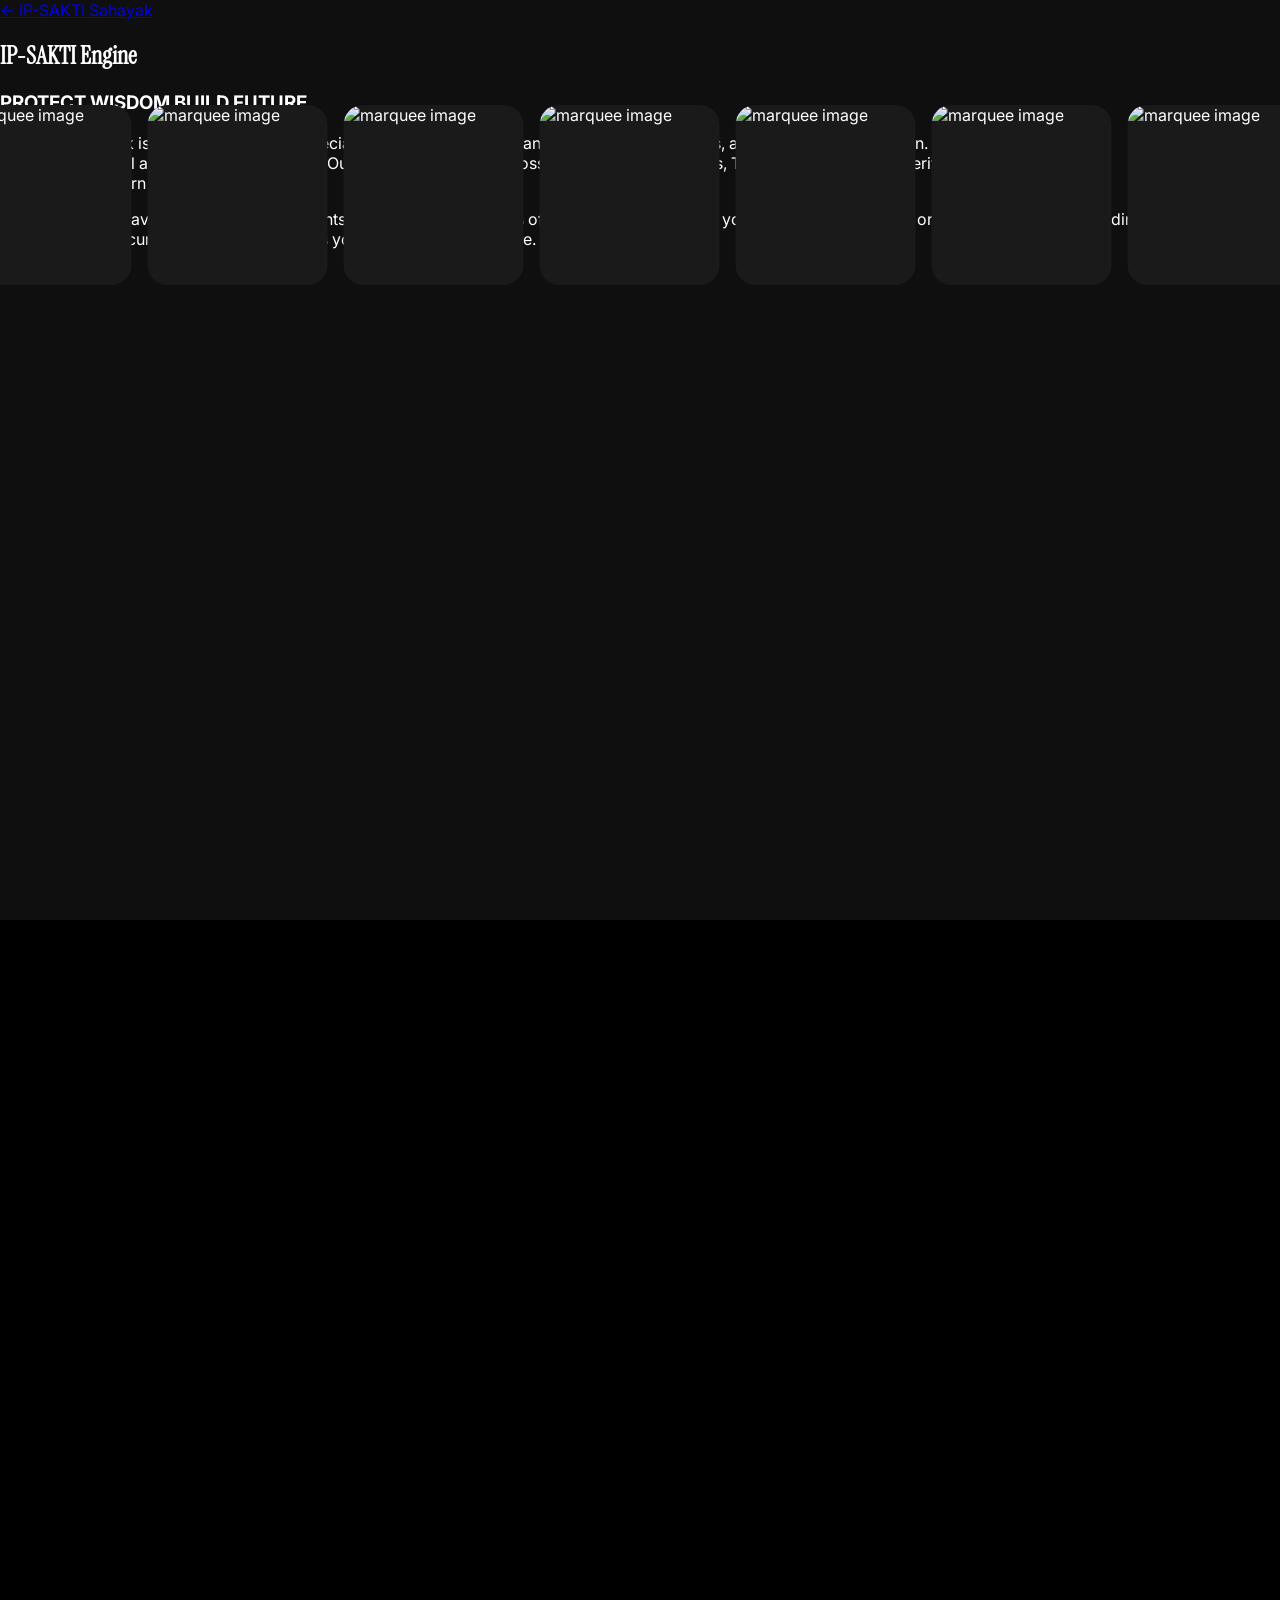
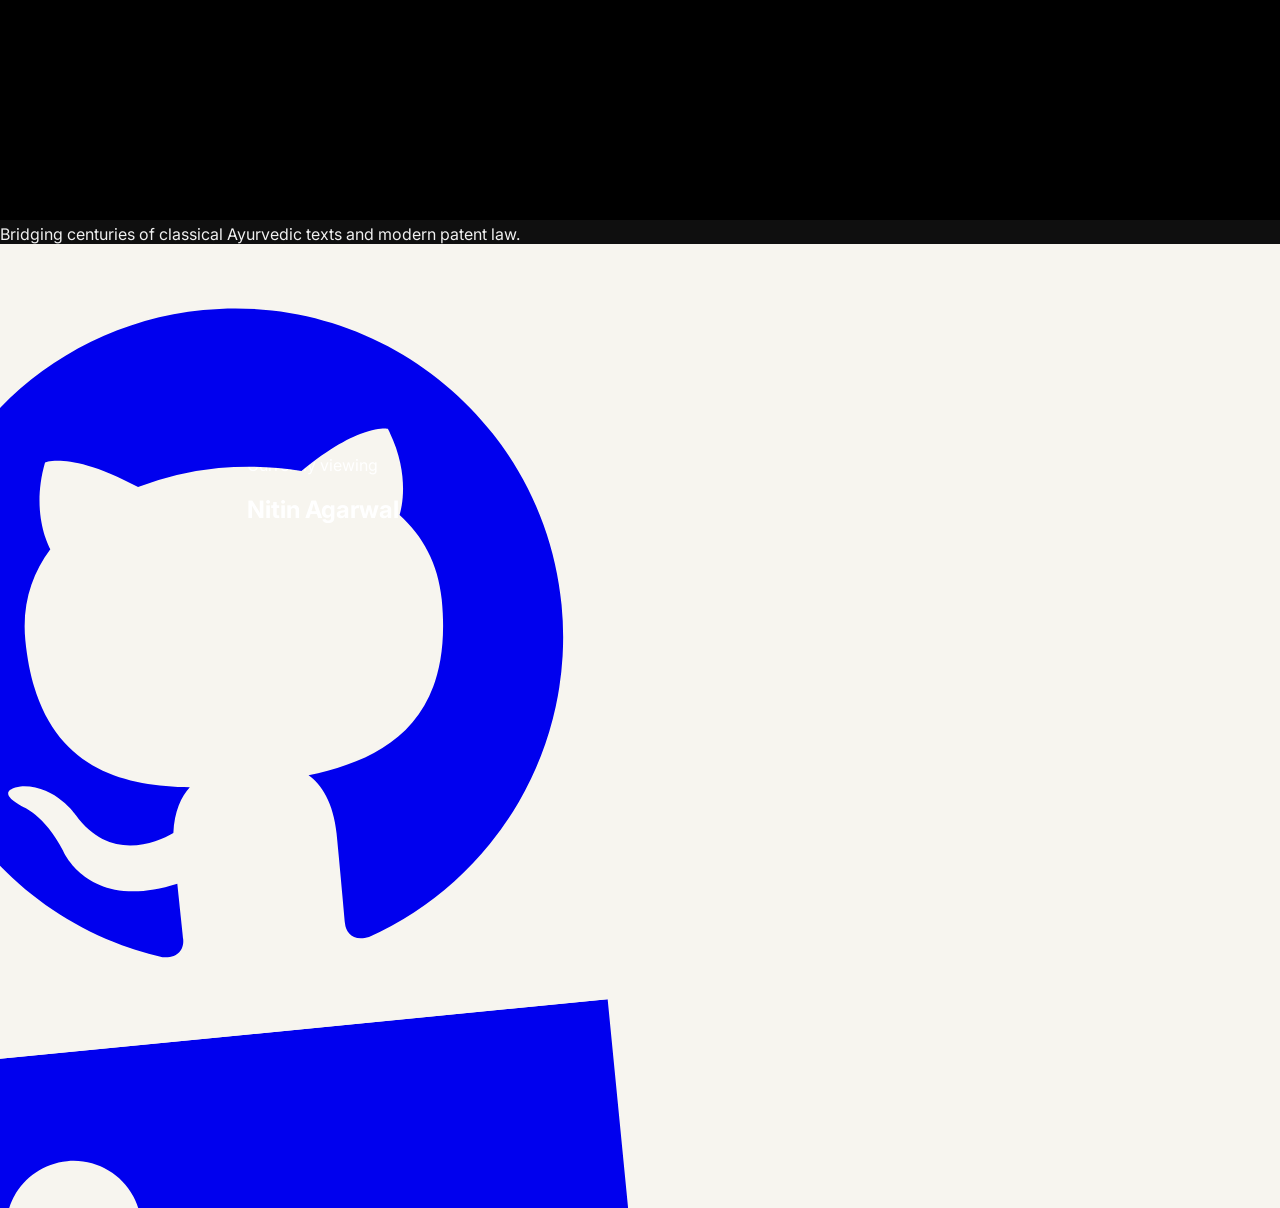
==== app/static/about.html @ 3e54b7a2 "Fix UI navigation, styling, chat functionality, and classification engine" ====
<!DOCTYPE html>
<html lang="en" class="dark">
<head>
    <meta charset="UTF-8">
    <meta name="viewport" content="width=device-width, initial-scale=1.0">
    <title>About | IP-SAKTI Sahayak</title>
    <script src="https://cdn.tailwindcss.com"></script>
    <script src="https://cdnjs.cloudflare.com/ajax/libs/gsap/3.12.2/gsap.min.js"></script>
    <script>
        tailwind.config = {
            darkMode: 'class',
            theme: {
                extend: {
                    colors: {
                        vedic: {
                            forest: '#046A38',
                            forestDark: '#034E29',
                            saffron: '#FF671F',
                            textPrimary: '#09090B',
                            textSecondary: '#52525B',
                            textMuted: '#A1A1AA',
                            surface: '#F4F4F5',
                            border: '#E5E7EB'
                        }
                    },
                    fontFamily: {
                        sans: ['"Inter"', 'sans-serif'],
                        serif: ['"Instrument Serif"', 'serif']
                    }
                }
            }
        }
    </script>
    <style>
        @import url('https://fonts.googleapis.com/css2?family=Instrument+Serif:ital@0;1&family=Inter:wght@400;500;700&display=swap');
        
        body { font-family: 'Inter', sans-serif; background-color: #0f0f0f; color: #fff; overflow-x: hidden; margin: 0; }
        
        /* Spotlight GSAP Hero */
        .spotlight-section { position: relative; width: 100%; height: 100vh; min-height: 800px; overflow: hidden; }
        .spotlight-marquee { position: absolute; left: 0; top: 0; width: 100%; z-index: 20; height: 160px; pointer-events: none; }
        @media (min-width: 768px) { .spotlight-marquee { height: 200px; } }
        .spotlight-marquee-track { display: flex; gap: 16px; height: 100%; align-items: center; position: absolute; top: 0; left: 0; }
        .spotlight-card-img { width: 140px; height: 140px; flex-shrink: 0; border-radius: 20px; overflow: hidden; background: #1a1a1a; }
        @media (min-width: 768px) { .spotlight-card-img { width: 180px; height: 180px; } }
        .spotlight-card-img img { width: 100%; height: 100%; object-fit: cover; }
        .wake-target { display: inline-block; position: relative; }
        
        /* Orbit Card Stack */
        .orbit-container { position: relative; min-height: 100vh; display: flex; align-items: center; justify-content: center; overflow: hidden; padding: 2rem; background-color: #f7f5ef; }
        .orbit-stage { position: relative; height: 470px; width: 100%; max-width: 980px; }
    </style>
</head>
<body>

    <!-- Top Nav -->
    <nav class="fixed top-0 w-full p-6 flex justify-between items-center z-[100] mix-blend-difference pointer-events-auto">
        <a href="/static/index.html" class="text-xl font-bold tracking-tighter hover:opacity-70 transition-opacity text-white">← IP-SAKTI Sahayak</a>
    </nav>

    <!-- 1. Magnetic Spotlight Marquee (Hero) -->
    <section class="spotlight-section" id="spotlight-hero">
        
        <div class="spotlight-marquee" id="marquee-strip">
            <div class="spotlight-marquee-track" id="marquee-track">
                <!-- Javascript will inject 20 images here for seamless looping -->
            </div>
        </div>

        <div class="relative w-full h-full flex flex-col items-center justify-center px-6 md:px-12 lg:px-24 z-30 pointer-events-none mix-blend-difference">
            <!-- Title -->
            <h1 class="text-[15vw] md:text-[12rem] font-normal leading-[0.85] tracking-tighter mb-20 text-center flex flex-col items-center" style="font-family: 'Instrument Serif', serif;">
                <div class="wake-target">IP-SAKTI</div>
                <div class="wake-target relative">Engine<span class="absolute right-[0.45em] top-[0.1em] w-[0.25em] h-[0.25em] bg-white rounded-full"></span></div>
            </h1>
            
            <div class="w-full max-w-7xl mx-auto flex flex-col md:flex-row justify-between items-start mt-8 px-4 md:px-8 gap-8 md:gap-4">
                <div class="flex-1 md:max-w-[280px] text-right mt-1">
                    <h3 class="text-xl md:text-3xl uppercase tracking-tight font-medium leading-[1.1]">
                        <div class="wake-target">PROTECT WISDOM</div>
                        <div class="wake-target">BUILD FUTURE</div>
                    </h3>
                </div>
                <div class="flex-1 flex flex-col sm:flex-row gap-6 md:gap-12 text-[10px] md:text-xs leading-[1.6]">
                    <div class="flex-1 flex flex-col">
                        <div class="wake-target whitespace-nowrap">IP-SAKTI Sahayak is a premium AI agent</div>
                        <div class="wake-target whitespace-nowrap">specializing in smooth compliance, interactive</div>
                        <div class="wake-target whitespace-nowrap">pathways, and modern patent design.</div>
                    </div>
                    <div class="flex-1 flex flex-col">
                        <div class="wake-target whitespace-nowrap">We prioritize legal accuracy and aesthetics.</div>
                        <div class="wake-target whitespace-nowrap">Our intelligence spans across complex IP interactions,</div>
                        <div class="wake-target whitespace-nowrap">Traditional Knowledge verification, and seamless</div>
                        <div class="wake-target whitespace-nowrap">drafting for modern AYUSH frameworks.</div>
                    </div>
                </div>
            </div>
        </div>
        
        <div class="absolute bottom-0 left-0 w-full p-8 z-40 flex justify-center pointer-events-none mix-blend-difference">
            <p class="text-[8px] md:text-[10px] text-white/70 max-w-2xl text-center leading-[1.6]">
                We navigate in heavily regulated environments pushing the boundaries of AI integration. Whether you're a local practitioner or a global enterprise, building a new formulation or securing a patent, IP-SAKTI is your partner in compliance.
            </p>
        </div>
    </section>

    <!-- 2. WebGL Scroll Dissolve Reveal -->
    <div class="relative w-full h-[300vh]" id="webgl-scroll-container">
        <div class="sticky top-0 w-full h-screen overflow-hidden bg-neutral-900">
            <canvas id="dissolve-canvas" class="w-full h-full object-cover block"></canvas>
            <div class="absolute inset-0 flex items-center justify-center p-8 pointer-events-none z-10" style="mix-blend-mode: difference;">
                <div class="max-w-4xl text-3xl md:text-5xl font-medium leading-snug tracking-tight text-white text-center drop-shadow-2xl">
                    Bridging centuries of classical Ayurvedic texts and modern patent law.
                </div>
            </div>
        </div>
    </div>

    
    <!-- 3. Orbit Card Stack -->
    <div class="orbit-container min-h-screen flex items-center justify-center p-8 bg-[#f7f5ef]">
        <section class="w-full max-w-5xl mx-auto space-y-6">
            <div>
                <p class="text-sm font-medium text-zinc-500">Currently viewing</p>
                <h2 id="active-member-name" class="text-2xl font-semibold text-zinc-900">Ari Chen</h2>
            </div>
            <div class="orbit-stage relative h-[620px] w-full" id="orbit-stage" tabindex="0">
                <!-- JS will populate cards -->
            </div>
        </section>
    </div>

    <script>
        // --- 1. Spotlight GSAP Hero Logic ---
        const images = [
            "https://images.unsplash.com/photo-1596040033229-a9821ebd058d?q=80&w=800&auto=format&fit=crop", // Mortar and herbs
            "https://images.unsplash.com/photo-1589829085413-56de8ae18c73?q=80&w=800&auto=format&fit=crop", // Law gavel
            "https://images.unsplash.com/photo-1556910103-1c02745aae4d?q=80&w=800&auto=format&fit=crop", // Indian spices/ayurveda
            "https://images.unsplash.com/photo-1532012197267-da84d127e765?q=80&w=800&auto=format&fit=crop", // Old manuscript book
            "https://images.unsplash.com/photo-1453945681467-33ee89da369e?q=80&w=800&auto=format&fit=crop", // Scales of justice
            "https://images.unsplash.com/photo-1518770660439-4636190af475?q=80&w=800&auto=format&fit=crop"  // Tech / circuitry
        ];
        
        const track = document.getElementById('marquee-track');
        const isMobile = window.innerWidth < 768;
        const itemWidth = isMobile ? 140 : 180;
        const gap = 16;
        const oneSetWidth = images.length * (itemWidth + gap);
        const setsNeeded = Math.ceil(window.innerWidth / oneSetWidth) + 2;
        
        for(let i=0; i<setsNeeded; i++) {
            images.forEach(img => {
                const div = document.createElement('div');
                div.className = 'spotlight-card-img';
                div.innerHTML = `<img src="${img}" alt="marquee image" />`;
                track.appendChild(div);
            });
        }
        
        gsap.to(track, {
            x: `-${oneSetWidth}px`,
            duration: oneSetWidth / 180,
            ease: "none",
            repeat: -1,
            modifiers: { x: gsap.utils.unitize(x => parseFloat(x) % oneSetWidth) }
        });

        const spotlightSection = document.getElementById('spotlight-hero');
        const marqueeStrip = document.getElementById('marquee-strip');
        const wakeTargets = document.querySelectorAll('.wake-target');
        
        const config = {
            stripFollowEase: 0.05,
            stripEdgeInset: 175,
            contentRiseRate: 0.85,
            risenTopGap: 100,
            liftHeadStart: 125,
            wakeStrength: 2.5,
            wakeReach: 125,
            lineSettleEase: 0.09,
        };

        let stripTargetY = config.stripEdgeInset - 100;
        let stripCurrentY = stripTargetY;
        let stripPrevY = stripTargetY;
        
        let targetData = [];
        let sectionHeight, stripBaseTop, stripHeight, stripRestCenterY, contentTopAtRest;
        let hasPointerMoved = false;

        function measure() {
            sectionHeight = spotlightSection.getBoundingClientRect().height;
            stripBaseTop = marqueeStrip.offsetTop;
            stripHeight = marqueeStrip.offsetHeight;
            stripRestCenterY = config.stripEdgeInset;
            
            let blockTop = Infinity;
            targetData = Array.from(wakeTargets).map(el => {
                let y = 0, node = el;
                while (node && node !== spotlightSection) {
                    y += node.offsetTop;
                    node = node.offsetParent;
                }
                const restCenterY = y + el.offsetHeight / 2;
                blockTop = Math.min(blockTop, restCenterY - el.offsetHeight / 2);
                return { el, restCenterY, currentY: 0 };
            });
            contentTopAtRest = isFinite(blockTop) ? blockTop : sectionHeight * 0.4;
        }
        
        setTimeout(measure, 100);
        window.addEventListener('resize', measure);

        spotlightSection.addEventListener('mousemove', (e) => {
            hasPointerMoved = true;
            const rect = spotlightSection.getBoundingClientRect();
            stripTargetY = (e.clientY - rect.top) - stripHeight / 2;
        });
        spotlightSection.addEventListener('mouseleave', () => {
            hasPointerMoved = false;
            stripTargetY = config.stripEdgeInset - stripHeight / 2;
        });

        function renderGSAP() {
            stripCurrentY += (stripTargetY - stripCurrentY) * config.stripFollowEase;
            gsap.set(marqueeStrip, { y: stripCurrentY });

            const stripCenterY = stripBaseTop + stripCurrentY + stripHeight / 2;
            const stripVelocityY = stripCurrentY - stripPrevY;
            stripPrevY = stripCurrentY;

            const descentBelowRest = Math.max(0, stripCenterY - stripRestCenterY);
            const maxRise = Math.max(0, contentTopAtRest - config.risenTopGap);
            const contentRise = -Math.min(descentBelowRest * config.contentRiseRate, maxRise);

            targetData.forEach(line => {
                const gapToStrip = line.restCenterY - stripCenterY;
                const reachedLine = stripCenterY + config.liftHeadStart >= line.restCenterY;
                const wakeInfluence = Math.exp(-(gapToStrip * gapToStrip) / (2 * config.wakeReach * config.wakeReach));
                const wakeOffset = stripVelocityY * wakeInfluence * config.wakeStrength;
                
                const lineTarget = (reachedLine ? contentRise : 0) + wakeOffset;
                line.currentY += (lineTarget - line.currentY) * config.lineSettleEase;
                gsap.set(line.el, { y: line.currentY });
            });
            requestAnimationFrame(renderGSAP);
        }
        requestAnimationFrame(renderGSAP);

        // --- 2. WebGL Scroll Dissolve Reveal Logic ---
        const initWebGL = async () => {
            const canvas = document.getElementById('dissolve-canvas');
            const gl = canvas.getContext('webgl');
            if (!gl) return;

            const vsSource = `
                attribute vec2 position;
                attribute vec2 uv;
                varying vec2 vUv;
                void main() {
                    vUv = uv;
                    gl_Position = vec4(position, 0.0, 1.0);
                }
            `;

            const fsSource = `
                precision highp float;
                uniform sampler2D uTex1;
                uniform sampler2D uTex2;
                uniform float uProgress;
                uniform vec2 uResolution;
                varying vec2 vUv;

                float hash(vec2 p) { return fract(sin(dot(p, vec2(127.1, 311.7))) * 43758.5453); }
                float noise(vec2 p) {
                    vec2 i = floor(p), f = fract(p);
                    f = f * f * (3.0 - 2.0 * f);
                    return mix(mix(hash(i), hash(i + vec2(1.0, 0.0)), f.x), mix(hash(i + vec2(0.0, 1.0)), hash(i + vec2(1.0, 1.0)), f.x), f.y);
                }
                float fbm(vec2 p) {
                    float v = 0.0, a = 0.5, f = 1.0;
                    for (int i = 0; i < 5; i++) { v += a * noise(p * f); a *= 0.5; f *= 2.0; }
                    return v;
                }
                
                void main() {
                    vec4 c1 = texture2D(uTex1, vUv);
                    vec4 c2 = texture2D(uTex2, vUv);
                    
                    vec2 centeredUv = vUv - 0.5;
                    centeredUv.x *= uResolution.x / uResolution.y;
                    float dist = length(centeredUv);
                    
                    float n = fbm(vUv * 10.0) * 0.2;
                    float noisyDist = dist + n;
                    
                    float dissolveThreshold = uProgress * 1.5;
                    float mask = smoothstep(dissolveThreshold - 0.05, dissolveThreshold, noisyDist);
                    
                    float edgeWidth = 0.02;
                    float edge = smoothstep(dissolveThreshold - edgeWidth, dissolveThreshold, noisyDist) * 
                                 smoothstep(dissolveThreshold + edgeWidth, dissolveThreshold, noisyDist);
                    
                    vec3 finalColor = mix(c1.rgb, c2.rgb, mask);
                    finalColor += vec3(1.0, 0.8, 0.3) * edge * 2.0 * (1.0 - uProgress);
                    
                    gl_FragColor = vec4(finalColor, 1.0);
                }
            `;

            function createShader(gl, type, source) {
                const shader = gl.createShader(type);
                gl.shaderSource(shader, source);
                gl.compileShader(shader);
                return shader;
            }

            const vs = createShader(gl, gl.VERTEX_SHADER, vsSource);
            const fs = createShader(gl, gl.FRAGMENT_SHADER, fsSource);
            const program = gl.createProgram();
            gl.attachShader(program, vs);
            gl.attachShader(program, fs);
            gl.linkProgram(program);
            gl.useProgram(program);

            const vertices = new Float32Array([
                -1,-1, 0,1,   1,-1, 1,1,   -1,1, 0,0,
                1,-1, 1,1,    1,1, 1,0,    -1,1, 0,0
            ]);
            const buffer = gl.createBuffer();
            gl.bindBuffer(gl.ARRAY_BUFFER, buffer);
            gl.bufferData(gl.ARRAY_BUFFER, vertices, gl.STATIC_DRAW);

            const posLoc = gl.getAttribLocation(program, 'position');
            gl.enableVertexAttribArray(posLoc);
            gl.vertexAttribPointer(posLoc, 2, gl.FLOAT, false, 16, 0);

            const uvLoc = gl.getAttribLocation(program, 'uv');
            gl.enableVertexAttribArray(uvLoc);
            gl.vertexAttribPointer(uvLoc, 2, gl.FLOAT, false, 16, 8);

            function loadTexture(url, unit) {
                const texture = gl.createTexture();
                gl.activeTexture(gl.TEXTURE0 + unit);
                gl.bindTexture(gl.TEXTURE_2D, texture);
                gl.texImage2D(gl.TEXTURE_2D, 0, gl.RGBA, 1, 1, 0, gl.RGBA, gl.UNSIGNED_BYTE, new Uint8Array([0,0,0,255]));
                const img = new Image();
                img.crossOrigin = 'anonymous';
                img.src = url;
                img.onload = () => {
                    gl.activeTexture(gl.TEXTURE0 + unit);
                    gl.bindTexture(gl.TEXTURE_2D, texture);
                    gl.texImage2D(gl.TEXTURE_2D, 0, gl.RGBA, gl.RGBA, gl.UNSIGNED_BYTE, img);
                    gl.texParameteri(gl.TEXTURE_2D, gl.TEXTURE_WRAP_S, gl.CLAMP_TO_EDGE);
                    gl.texParameteri(gl.TEXTURE_2D, gl.TEXTURE_WRAP_T, gl.CLAMP_TO_EDGE);
                    gl.texParameteri(gl.TEXTURE_2D, gl.TEXTURE_MIN_FILTER, gl.LINEAR);
                };
            }

            loadTexture('https://images.unsplash.com/photo-1450101499162-3d06637b5fa3?q=80&w=1920&auto=format&fit=crop', 0);
            loadTexture('https://images.unsplash.com/photo-1505664194779-8beaceb93744?q=80&w=1920&auto=format&fit=crop', 1);

            gl.uniform1i(gl.getUniformLocation(program, 'uTex1'), 0);
            gl.uniform1i(gl.getUniformLocation(program, 'uTex2'), 1);
            
            const uProgress = gl.getUniformLocation(program, 'uProgress');
            const uRes = gl.getUniformLocation(program, 'uResolution');
            const container = document.getElementById('webgl-scroll-container');
            
            function render() {
                canvas.width = window.innerWidth;
                canvas.height = window.innerHeight;
                gl.viewport(0, 0, canvas.width, canvas.height);
                gl.uniform2f(uRes, canvas.width, canvas.height);
                
                const rect = container.getBoundingClientRect();
                const viewHeight = window.innerHeight;
                let progress = 0;
                if (rect.top <= 0) {
                    progress = Math.min(1, Math.max(0, -rect.top / (rect.height - viewHeight)));
                }
                
                gl.uniform1f(uProgress, progress);
                gl.drawArrays(gl.TRIANGLES, 0, 6);
                requestAnimationFrame(render);
            }
            render();
        };
        initWebGL();

        
        
        
        // --- 3. Authentic Orbit Card Stack Logic ---
        const orbitData = [
            { name: "Ashish Chandra Acharjee", role: "Regulatory Architect", desc: "Shapes IP compliance pathways with deep understanding of AYUSH frameworks and system architecture.", accent: "#f8d66d", initials: "AA", stat: "Architecture", image: "https://componentry.dev/images/orbit-card-stack/ari-chen.png", github: "https://github.com/ashishacharjee", linkedin: "https://www.linkedin.com/in/ashish-chandra-acharjee/" },
            { name: "Pranay Saha", role: "Data Scientist", desc: "Transforms raw classical texts into high-signal embeddings for fast, accurate retrieval.", accent: "#78dcca", initials: "PS", stat: "AI Models", image: "https://componentry.dev/images/orbit-card-stack/ezra-moon.png", github: "https://github.com/pranaysaha003", linkedin: "https://www.linkedin.com/in/pranaysaha003/" },
            { name: "Nitin Agarwal", role: "Legal Strategy", desc: "Sets the bar for Section 3(p) evaluation accuracy and TKDL correlation strategy.", accent: "#f3f1ea", initials: "NA", stat: "Strategy", image: "https://componentry.dev/images/orbit-card-stack/noor-kade.png", github: "https://github.com/Nitin-Agarwal252", linkedin: "https://www.linkedin.com/in/nitin-agarwal-539810363/" },
            { name: "Sumit Das", role: "Frontend Engineer", desc: "Builds the motion, polish, and interface texture that make the dashboard feel calm under pressure.", accent: "#b9a7ff", initials: "SD", stat: "Interface", image: "https://componentry.dev/images/orbit-card-stack/ezra-moon.png", github: "https://github.com/sumitdascyber", linkedin: "https://www.linkedin.com/in/sumit-das-a1588822b/" },
            { name: "Rohit Thakur", role: "Infrastructure", desc: "Keeps the machine quiet, API endpoints fast, and the system running without pointless friction.", accent: "#ff9d77", initials: "RT", stat: "Systems", image: "https://componentry.dev/images/orbit-card-stack/ari-chen.png", github: "https://github.com/Rohitthakur1507", linkedin: "https://www.linkedin.com/in/rohit-thakur-42948a418/" },
            { name: "Aadrita Bandyopadhyay", role: "Operations Lead", desc: "Ensures cross-functional harmony, managing handoffs and driving product vision forward.", accent: "#fca5a5", initials: "AB", stat: "Operations", image: "https://componentry.dev/images/orbit-card-stack/sana-holt.png", github: "https://github.com/aadritabandyopadhyay-program", linkedin: "https://www.linkedin.com/in/aadrita-bandyopadhyay-6830b940a/" }
        ];
        
        const stage = document.getElementById('orbit-stage');
        const activeNameLabel = document.getElementById('active-member-name');
        let activeIdx = 2; // defaultActiveIndex=2
        let isOpen = false;
        
        // Exact React Component Fallback for Image rendering
        function getPortraitHTML(item) {
            return `
            <div class="relative flex aspect-[1.36] w-full overflow-hidden rounded-[1.45rem] border border-black/[0.08] bg-black/[0.045]">
                <img src="${item.image}" alt="${item.name}" class="h-full w-full object-cover" />
                <span class="absolute bottom-4 right-4 rounded-full bg-zinc-950 px-3 py-1 text-xs font-semibold tracking-[0.18em] text-white">${item.initials}</span>
            </div>
            `;
        }
        
        orbitData.forEach((item, index) => {
            const card = document.createElement('article');
            card.id = `orbit-card-${index}`;
            card.className = "absolute left-1/2 top-1/2 w-[min(78vw,21rem)] origin-bottom cursor-pointer rounded-[1.9rem] border border-black/10 bg-[#e9e6df] p-4 text-[#141414] outline-none shadow-xl transition-all duration-[420ms] ease-[cubic-bezier(.2,.8,.2,1)]";
            
            card.innerHTML = `
                <div class="relative">
                    ${getPortraitHTML(item)}
                    <span id="orbit-arrow-${index}" class="absolute right-3 top-3 grid w-11 h-11 place-items-center rounded-full bg-zinc-950 text-white shadow-lg shadow-black/20 z-10 transition-transform duration-300 scale-0">
                        <svg class="w-4 h-4" fill="none" stroke="currentColor" viewBox="0 0 24 24"><path stroke-linecap="round" stroke-linejoin="round" stroke-width="2" d="M7 17L17 7M7 7h10v10"></path></svg>
                    </span>
                </div>
                <div class="px-2 pb-2 pt-6 flex flex-col h-full">
                    <p class="text-[0.72rem] font-semibold uppercase tracking-[0.18em] text-zinc-500">${item.role}</p>
                    <h3 class="mt-2 text-[1.4rem] md:text-[1.8rem] font-semibold leading-tight tracking-[-0.04em] text-zinc-950">${item.name}</h3>
                    <p class="mt-4 text-[0.95rem] font-medium leading-[1.42] tracking-[-0.01em] text-zinc-700">${item.desc}</p>
                    <div class="mt-5 border-t border-black/10 pt-4 flex items-center justify-between">
                        <div class="text-[0.68rem] font-bold uppercase tracking-[0.2em] text-zinc-500">${item.stat}</div>
                        <div class="flex gap-2">
                            ${item.github ? `<a href="${item.github}" target="_blank" class="p-1 rounded-md hover:bg-black/5 text-zinc-500 hover:text-black transition-colors" title="GitHub" onclick="event.stopPropagation()">
                                <svg class="w-5 h-5" fill="currentColor" viewBox="0 0 24 24"><path fill-rule="evenodd" d="M12 2C6.477 2 2 6.484 2 12.017c0 4.425 2.865 8.18 6.839 9.504.5.092.682-.217.682-.483 0-.237-.008-.868-.013-1.703-2.782.605-3.369-1.343-3.369-1.343-.454-1.158-1.11-1.466-1.11-1.466-.908-.62.069-.608.069-.608 1.003.07 1.531 1.032 1.531 1.032.892 1.53 2.341 1.088 2.91.832.092-.647.35-1.088.636-1.338-2.22-.253-4.555-1.113-4.555-4.951 0-1.093.39-1.988 1.029-2.688-.103-.253-.446-1.272.098-2.65 0 0 .84-.27 2.75 1.026A9.564 9.564 0 0112 6.844c.85.004 1.705.115 2.504.337 1.909-1.296 2.747-1.027 2.747-1.027.546 1.379.202 2.398.1 2.651.64.7 1.028 1.595 1.028 2.688 0 3.848-2.339 4.695-4.566 4.943.359.309.678.92.678 1.855 0 1.338-.012 2.419-.012 2.747 0 .268.18.58.688.482A10.019 10.019 0 0022 12.017C22 6.484 17.522 2 12 2z" clip-rule="evenodd"></path></svg>
                            </a>` : ''}
                            ${item.linkedin ? `<a href="${item.linkedin}" target="_blank" class="p-1 rounded-md hover:bg-black/5 text-zinc-500 hover:text-[#0a66c2] transition-colors" title="LinkedIn" onclick="event.stopPropagation()">
                                <svg class="w-5 h-5" fill="currentColor" viewBox="0 0 24 24"><path d="M20.447 20.452h-3.554v-5.569c0-1.328-.027-3.037-1.852-3.037-1.853 0-2.136 1.445-2.136 2.939v5.667H9.351V9h3.414v1.561h.046c.477-.9 1.637-1.85 3.37-1.85 3.601 0 4.267 2.37 4.267 5.455v6.286zM5.337 7.433c-1.144 0-2.063-.926-2.063-2.065 0-1.138.92-2.063 2.063-2.063 1.14 0 2.064.925 2.064 2.063 0 1.139-.925 2.065-2.064 2.065zm1.782 13.019H3.555V9h3.564v11.452zM22.225 0H1.771C.792 0 0 .774 0 1.729v20.542C0 23.227.792 24 1.771 24h20.451C23.2 24 24 22.271V1.729C24 .774 23.2 0 22.222 0h.003z"/></svg>
                            </a>` : ''}
                        </div>
                    </div>
                </div>
            `;
            
            card.onmouseenter = () => { isOpen = true; activeIdx = index; updateOrbit(); };
            card.onfocus = () => { isOpen = true; activeIdx = index; updateOrbit(); };
            card.onclick = () => { isOpen = true; activeIdx = index; updateOrbit(); };
            
            card.tabIndex = 0;
            card.onkeydown = (e) => {
                if (e.key === "ArrowRight" || e.key === "ArrowDown") { e.preventDefault(); activeIdx = (index + 1) % orbitData.length; updateOrbit(); }
                else if (e.key === "ArrowLeft" || e.key === "ArrowUp") { e.preventDefault(); activeIdx = (index - 1 + orbitData.length) % orbitData.length; updateOrbit(); }
                else if (e.key === "Escape") { card.blur(); isOpen = false; activeIdx = 2; updateOrbit(); }
            };
            stage.appendChild(card);
        });
        
        const updateOrbit = () => {
            activeNameLabel.innerText = orbitData[activeIdx].name;
            
            const midpoint = (orbitData.length - 1) / 2;
            const isMobile = window.innerWidth < 768;
            
            const spread = isMobile ? 50 : 150; 
            const rotationScale = isMobile ? 5 : 8.5;
            
            orbitData.forEach((_, index) => {
                const orbit = index - midpoint;
                const stack = index - 2; 
                
                const openYOffset = Math.abs(orbit) * 30 + Math.max(0, Math.abs(orbit) - 1) * 10;
                const openPos = { x: orbit * spread, y: openYOffset, r: orbit * rotationScale };
                const closedPos = { x: stack * 10, y: Math.abs(stack) * 5, r: stack * 2.8 };
                
                const pos = isOpen ? openPos : closedPos;
                const isActive = index === activeIdx;
                const zIndex = isActive ? 80 : 50 - Math.abs(index - activeIdx);
                const lift = (isOpen && isActive) ? 40 : 0;
                
                const card = document.getElementById(`orbit-card-${index}`);
                card.style.zIndex = zIndex;
                card.style.transform = `translate(calc(-50% + ${pos.x}px), calc(-50% + ${pos.y - lift}px)) rotate(${pos.r}deg)`;
                
                const arrow = document.getElementById(`orbit-arrow-${index}`);
                if (isActive && isOpen) { arrow.classList.remove('scale-0'); arrow.classList.add('scale-100'); } 
                else { arrow.classList.add('scale-0'); arrow.classList.remove('scale-100'); }
            });
        };
        
        stage.onmouseleave = () => { isOpen = false; activeIdx = 2; updateOrbit(); };
        window.addEventListener('resize', updateOrbit);
        updateOrbit();
</script>
</body>
</html>
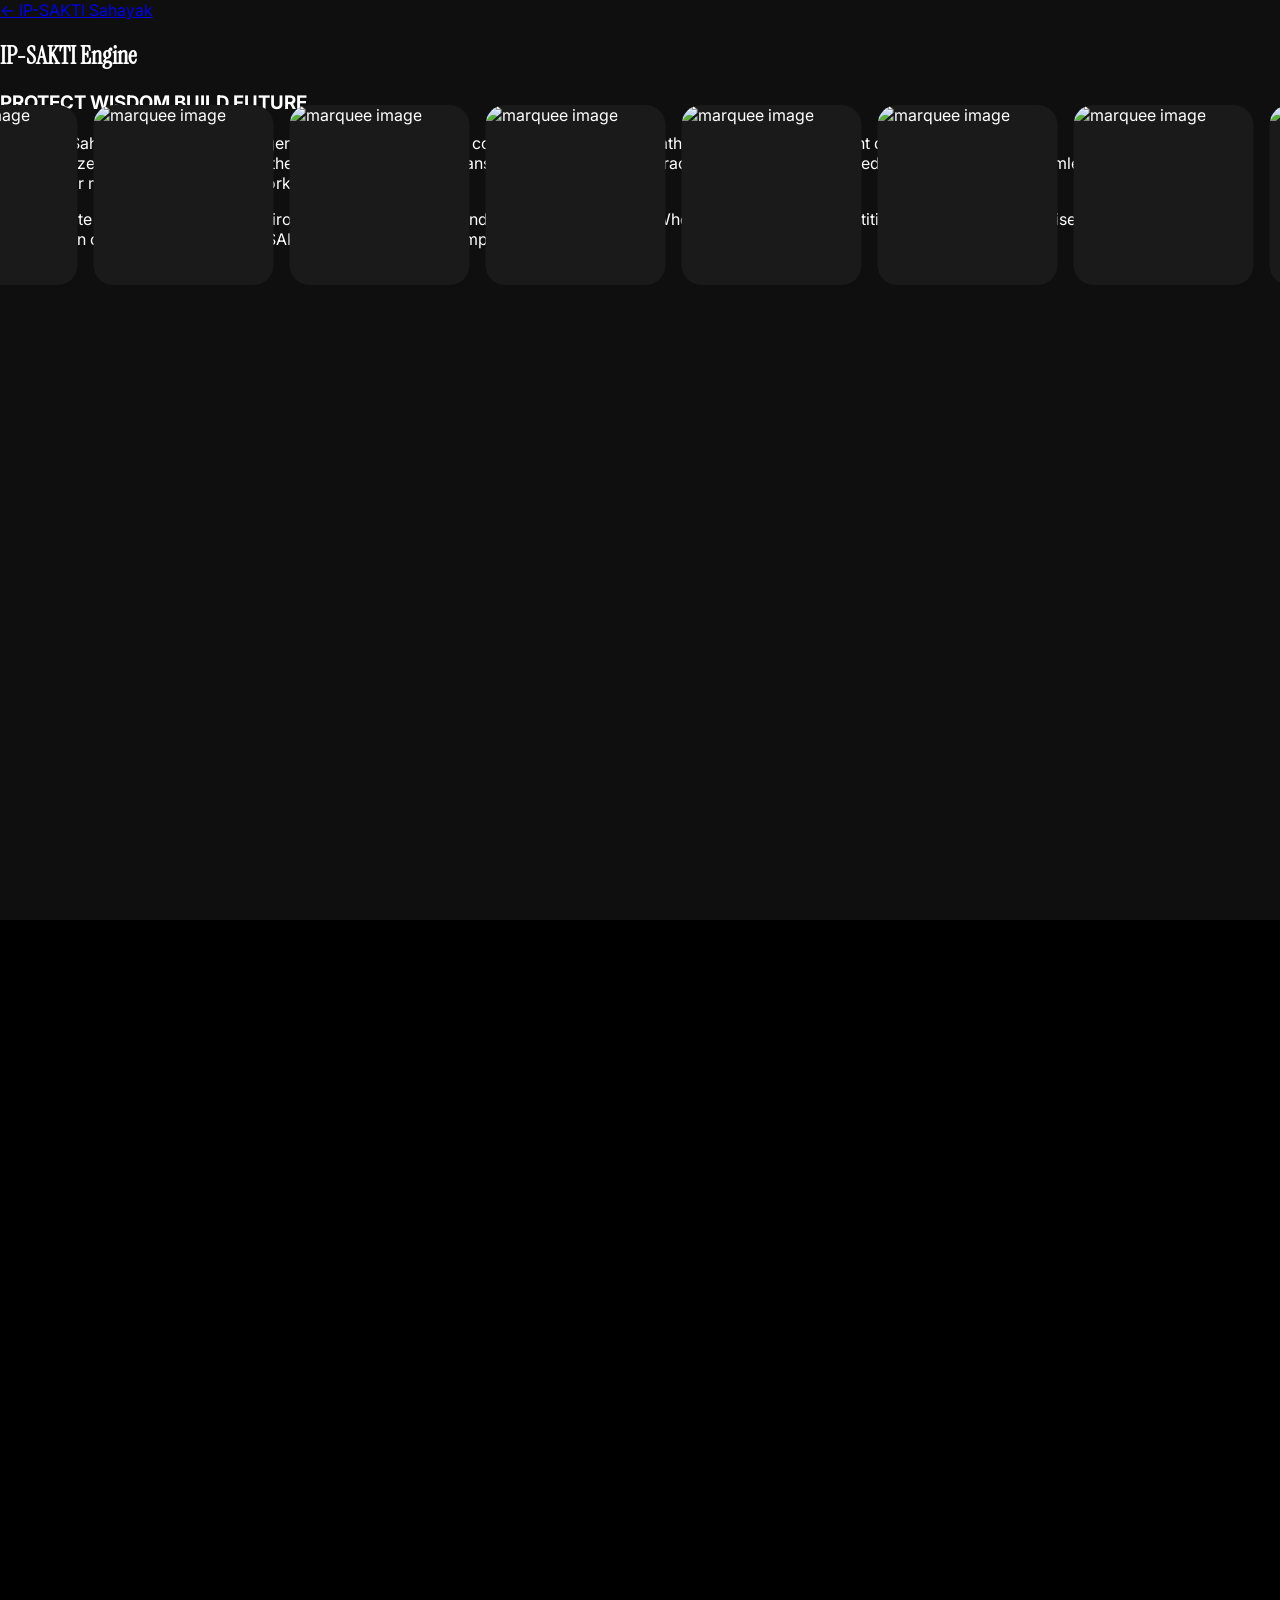
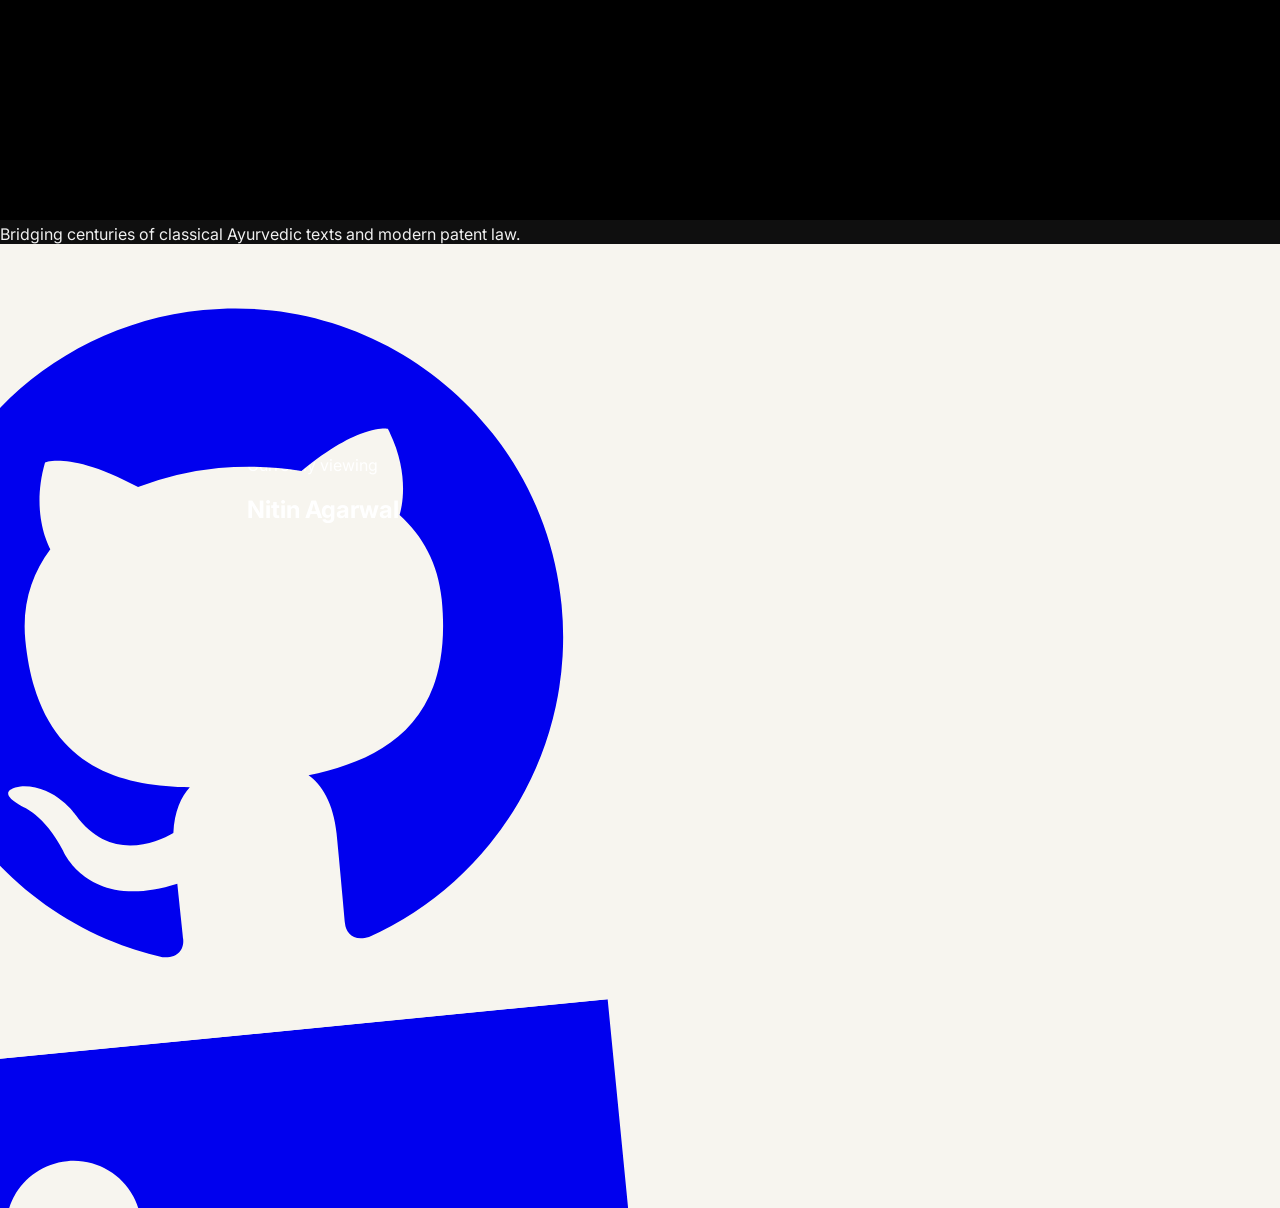
==== commit 2d3dbbdc: "Fix SPA architecture, extract statutory overview, balance divs, fix mobile nav" ====
--- a/app/static/about.html
+++ b/app/static/about.html
@@ -50,6 +50,40 @@
         .orbit-container { position: relative; min-height: 100vh; display: flex; align-items: center; justify-content: center; overflow: hidden; padding: 2rem; background-color: #f7f5ef; }
         .orbit-stage { position: relative; height: 470px; width: 100%; max-width: 980px; }
     </style>
+  <script src=
+<!-- Unified Top Bar -->
+<div class="bg-surface-container-high py-1 px-4 lg:px-margin hidden sm:block border-b border-border-subtle z-[60] relative w-full">
+  <div class="max-w-[1360px] mx-auto flex items-center justify-between font-label-sm text-label-sm text-text-secondary">
+    <div>
+      <span class="font-semibold text-primary" data-i18n="gov_title">GOVERNMENT OF INDIA</span> 
+      <span class="text-border-strong mx-2">|</span> 
+      <span data-i18n="ministry">Ministry of AYUSH • CSIR-TKDL Statutory Interface</span>
+    </div>
+    
+    <div class="flex items-center gap-space-md">
+      <div class="flex items-center gap-2">
+        <a href="#" class="flex items-center gap-1 hover:text-primary transition-colors" title="Screen Reader Access">
+            <span class="material-symbols-outlined text-[14px]">accessibility_new</span>
+            <span data-i18n="screen_reader">Screen Reader Access</span>
+        </a>
+        <span class="text-outline-variant mx-1">|</span>
+        <div class="flex items-center gap-1 font-medium">
+            <button class="px-1 hover:text-primary transition-colors text-[11px]" onclick="document.body.style.zoom='0.9'">A-</button>
+            <button class="px-1 hover:text-primary transition-colors text-[13px]" onclick="document.body.style.zoom='1.0'">A</button>
+            <button class="px-1 hover:text-primary transition-colors text-[15px]" onclick="document.body.style.zoom='1.1'">A+</button>
+        </div>
+      </div>
+
+      <span class="text-outline-variant hidden sm:inline">|</span>
+
+      <div class="flex items-center gap-2">
+        <button class="px-2 py-0.5 rounded bg-surface-container text-on-surface hover:bg-surface-bright transition-colors font-bold text-label-sm shadow-xs border border-border-subtle" onclick="switchLanguage('en')" data-lang-btn="en">EN</button>
+        <button class="px-2 py-0.5 rounded text-on-surface-variant hover:text-on-surface hover:bg-surface-container transition-colors font-medium text-label-sm border border-transparent" onclick="switchLanguage('hi')" data-lang-btn="hi">हिन्दी</button>
+      </div>
+    </div>
+  </div>
+</div>
+"/static/i18n.js"></script>
 </head>
 <body>
 
@@ -71,7 +105,7 @@
             <!-- Title -->
             <h1 class="text-[15vw] md:text-[12rem] font-normal leading-[0.85] tracking-tighter mb-20 text-center flex flex-col items-center" style="font-family: 'Instrument Serif', serif;">
                 <div class="wake-target">IP-SAKTI</div>
-                <div class="wake-target relative">Engine<span class="absolute right-[0.45em] top-[0.1em] w-[0.25em] h-[0.25em] bg-white rounded-full"></span></div>
+                <div class="wake-target relative">Engine</div>
             </h1>
             
             <div class="w-full max-w-7xl mx-auto flex flex-col md:flex-row justify-between items-start mt-8 px-4 md:px-8 gap-8 md:gap-4">
